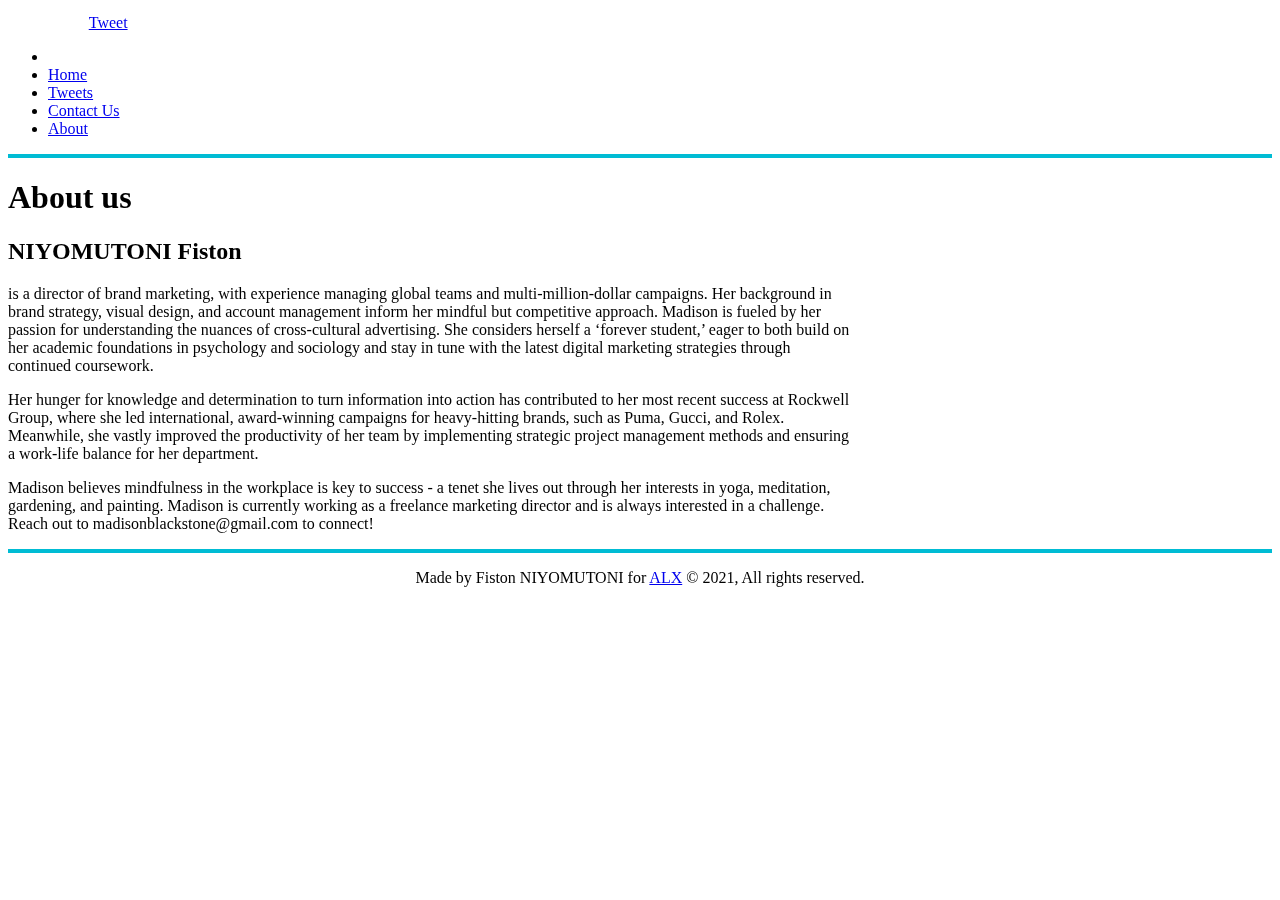
==== about.html @ d11adc97 "first commit" ====
<!DOCTYPE html>
<html lang="en">
  <head>
    <title>
      Premier League News 
    </title>
    <meta charset="UTF-8">
    <link href="https://alx-apply.hbtn.io/level2/school.css" rel="stylesheet">
    <link href="styles.css" rel="stylesheet">
    <meta name="viewport" content="width=device-width, initial-scale=1">
  </head>
  <body class="works_on_smartphone">    

    <script>
      window.twttr = (function (d, s, id) {
      var js,
      fjs = d.getElementsByTagName(s)[0],
      t = window.twttr || {};
      if (d.getElementById(id)) return t;
      js = d.createElement(s);
      js.id = id;
      js.src = "https://platform.twitter.com/widgets.js";
      fjs.parentNode.insertBefore(js, fjs);

      t._e = [];
      t.ready = function (f) {
      t._e.push(f);
      };

      return t;
      })(document, "script", "twitter-wjs");
       </script>

    <header>

      <div class="right">
	<iframe src="https://www.facebook.com/plugins/share_button.php?
		href=http%3A%2F%2F3.236.112.174%2Findex.html&layout=button_count&size=small&width=77&height=20&appId"
		width="77"
		height="20"
		style="border:none;overflow:hidden"
		scrolling="no"
		frameborder="0"
		allowfullscreen="true"
		allow="autoplay; clipboard-write; encrypted-media; picture-in-picture; web-share">
	</iframe>


	<a class="twitter-share-button"
	   href="https://twitter.com/intent/tweet?text=http://3.236.112.174/">
	  Tweet
	</a>

	</div>
      
	<ul>
	  <li><a href="index.html"> <img src="https://1000logos.net/wp-content/uploads/2017/05/Premier_League_logo_PNG2.png" width="100" alt=""></a></li>
	  <li class="lifi"><a href="./index.html">Home</a></li>
	  <li class="lifi"><a href="./tweets.html">Tweets</a></li>
	  <li class="lifi"><a href="./contact.html">Contact Us</a></li>
	  <li class="lifi"><a href="#">About</a></li>
	</ul>
      
    </header>

    <main>
      <article>
	<h1>About us</h1>
	<h2>NIYOMUTONI Fiston</h2>
	<p>is a director of brand marketing, with experience managing global teams and multi-million-dollar campaigns. Her background in brand strategy, visual design, and account management inform her mindful but competitive approach. Madison is fueled by her passion for understanding the nuances of cross-cultural advertising. She considers herself a ‘forever student,’ eager to both build on her academic foundations in psychology and sociology and stay in tune with the latest digital marketing strategies through continued coursework.</P>

	<P>Her hunger for knowledge and determination to turn information into action has contributed to her most recent success at Rockwell Group, where she led international, award-winning campaigns for heavy-hitting brands, such as Puma, Gucci, and Rolex. Meanwhile, she vastly improved the productivity of her team by implementing strategic project management methods and ensuring a work-life balance for her department.</P>

	<P>Madison believes mindfulness in the workplace is key to success - a tenet she lives out through her interests in yoga, meditation, gardening, and painting. Madison is currently working as a freelance marketing director and is always interested in a challenge. Reach out to madisonblackstone@gmail.com to connect!</P>
	
      </article>
      <aside>

	<div id="disqus_thread"></div>
	<script>
	  /**
	  *  RECOMMENDED CONFIGURATION VARIABLES: EDIT AND UNCOMMENT THE SECTION BELOW TO INSERT DYNAMIC VALUES FROM YOUR PLATFORM OR CMS.
	  *  LEARN WHY DEFINING THESE VARIABLES IS IMPORTANT: https://disqus.com/admin/universalcode/#configuration-variables    */
	  /*
	  var disqus_config = function () {
	  this.page.url = PAGE_URL;  // Replace PAGE_URL with your page's canonical URL variable
	  this.page.identifier = PAGE_IDENTIFIER; // Replace PAGE_IDENTIFIER with your page's unique identifier variable
	  };
	  */
	  (function() { // DON'T EDIT BELOW THIS LINE
	  var d = document, s = d.createElement('script');
	  s.src = 'https://http-3-236-112-174.disqus.com/embed.js';
	  s.setAttribute('data-timestamp', +new Date());
	  (d.head || d.body).appendChild(s);
	  })();
	</script>
	<noscript>Please enable JavaScript to view the <a href="https://disqus.com/?ref_noscript">comments powered by Disqus.</a></noscript>
	
      </aside>
    </main>

    <footer>
      <p class="contactfi">Made by Fiston NIYOMUTONI for <a href="https://alx-apply.hbtn.io" target="_blank">ALX</a> &copy; 2021, All rights reserved.</p>
    </footer>

    <script id="dsq-count-scr" src="//http-3-236-112-174.disqus.com/count.js" async></script>
    
  </body>
  </html>
---- styles.css ----
.contactfi {
    text-align: center;
}
body {
    display: flex;
    flex-direction: column;
}
main {
    display: flex;
    flex-direction: row;
    flex: auto;
}
article {
    flex: 2;
    overflow-y:auto;
    margin-top: 0px;
}
aside{
    flex: 1;
    overflow-y: auto;
}

input, textarea {
    width: 100%;
    margin-top: 10px;
    padding: 5px 0;
    font-size: 16px;
    border: none;
    border-bottom: 1px solid #00bcd4;
    outline: none;
    resize: none;
}
button {
    width: 100px;
    margin-top: 10px;
    background: #00bcd4;
    color: #fff;
    border: none;
    cursor: pointer;
    padding: 10px;
    font-size:18px;
}
footer {
    border-top: 4px solid #00bcd4;
    margin-bottom: 0px;
}
header {
    border-bottom: 4px solid #00bcd4;
    margin-bottom: 0px;
}
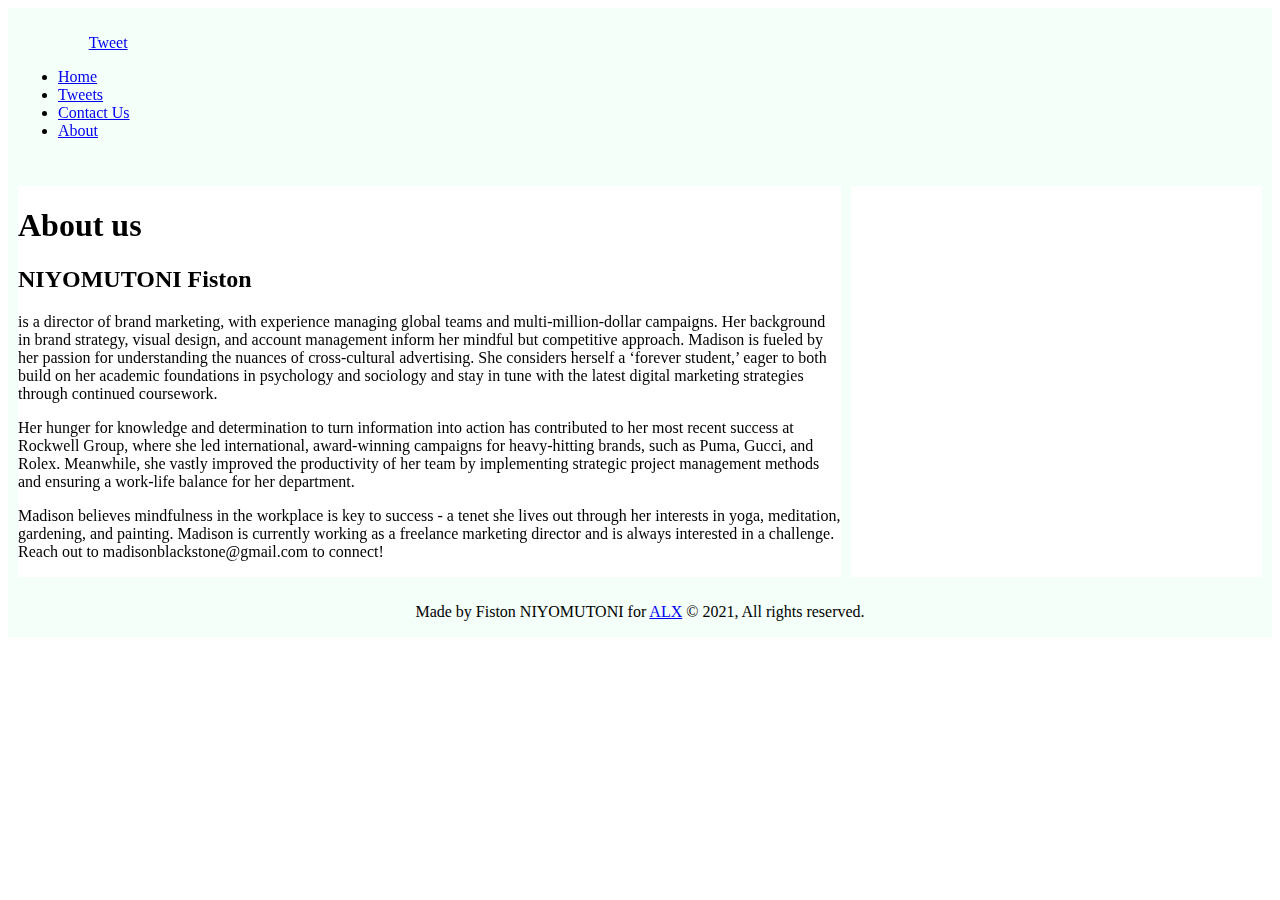
==== commit c95630f0: "cantact page" ====
--- a/about.html
+++ b/about.html
@@ -34,17 +34,10 @@
     <header>
 
       <div class="right">
-	<iframe src="https://www.facebook.com/plugins/share_button.php?
-		href=http%3A%2F%2F3.236.112.174%2Findex.html&layout=button_count&size=small&width=77&height=20&appId"
-		width="77"
-		height="20"
-		style="border:none;overflow:hidden"
-		scrolling="no"
-		frameborder="0"
-		allowfullscreen="true"
-		allow="autoplay; clipboard-write; encrypted-media; picture-in-picture; web-share">
+
+	<iframe src="https://www.facebook.com/plugins/share_button.php?href=http%3A%2F%2F3.236.112.174%2F&layout=button&size=small&width=67&height=20&appId" width="67" height="20" 
+		style="border:none;overflow:hidden" scrolling="no" frameborder="0" allowfullscreen="true" allow="autoplay; clipboard-write; encrypted-media; picture-in-picture; web-share">
 	</iframe>
-
 
 	<a class="twitter-share-button"
 	   href="https://twitter.com/intent/tweet?text=http://3.236.112.174/">
@@ -54,7 +47,6 @@
 	</div>
       
 	<ul>
-	  <li><a href="index.html"> <img src="https://1000logos.net/wp-content/uploads/2017/05/Premier_League_logo_PNG2.png" width="100" alt=""></a></li>
 	  <li class="lifi"><a href="./index.html">Home</a></li>
 	  <li class="lifi"><a href="./tweets.html">Tweets</a></li>
 	  <li class="lifi"><a href="./contact.html">Contact Us</a></li>
--- a/styles.css
+++ b/styles.css
@@ -1,3 +1,5 @@
+
+
 
 
 .contactfi {
@@ -11,6 +13,7 @@
     display: flex;
     flex-direction: row;
     flex: auto;
+    border-left: 10px solid #f5fffa;
 }
 article {
     flex: 2;
@@ -20,6 +23,8 @@
 aside{
     flex: 1;
     overflow-y: auto;
+    border-right: 10px solid #f5fffa;
+    border-left: 10px solid #f5fffa;
 }
 
 input, textarea {
@@ -32,6 +37,7 @@
     outline: none;
     resize: none;
 }
+
 button {
     width: 100px;
     margin-top: 10px;
@@ -42,11 +48,17 @@
     padding: 10px;
     font-size:18px;
 }
+
 footer {
-    border-top: 4px solid #00bcd4;
+    border-top: 10px solid #f5fffa;
     margin-bottom: 0px;
+    background-color: #f5fffa;
 }
 header {
-    border-bottom: 4px solid #00bcd4;
-    margin-bottom: 0px;
+    padding: 20px 10px;
+    border-bottom: 10px solid #f5fffa;
+    background-color: #f5fffa;
 }
+.lifi a:hover{
+    color: #00bcd4;
+}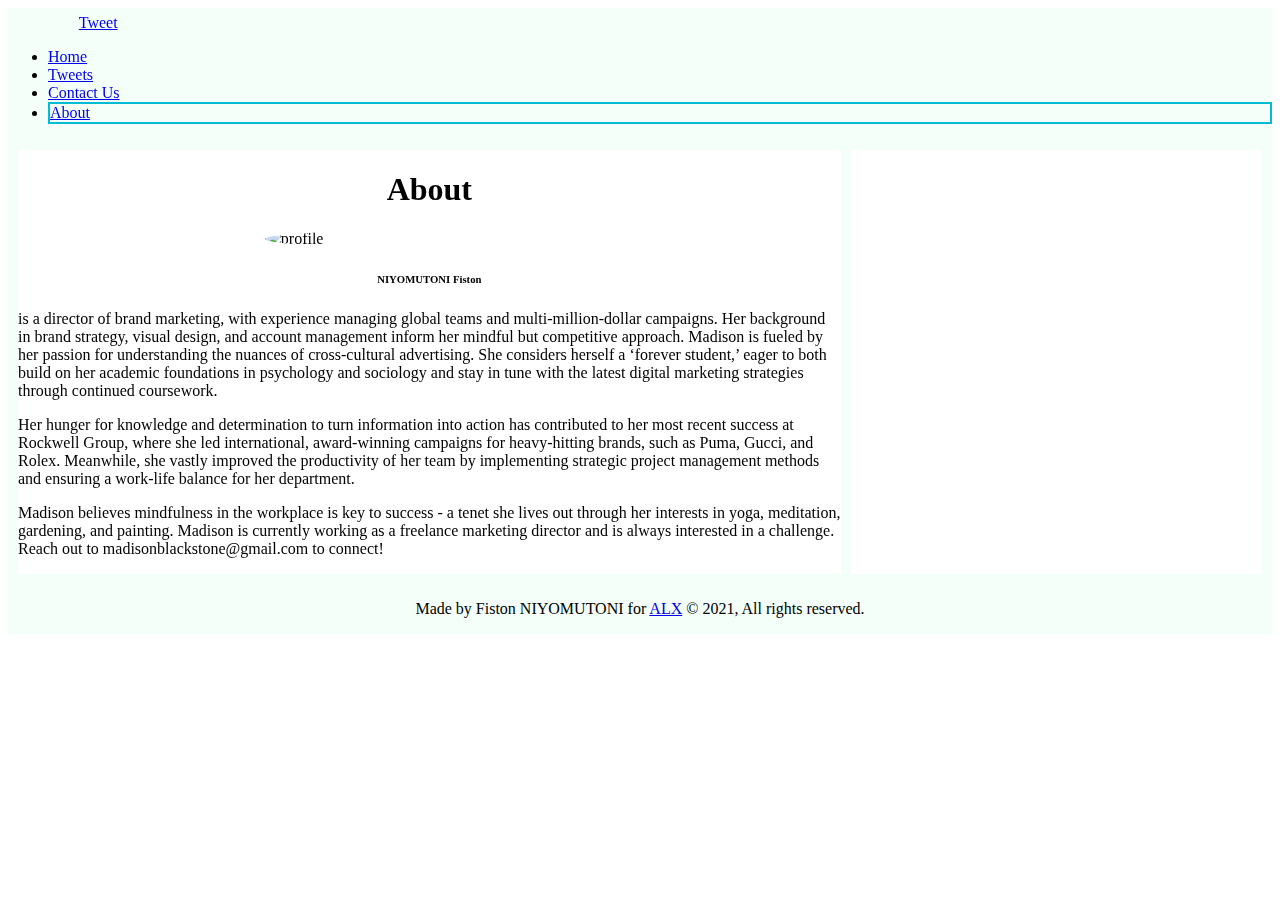
==== commit d06a63a6: "profile updated" ====
--- a/about.html
+++ b/about.html
@@ -8,6 +8,7 @@
     <link href="https://alx-apply.hbtn.io/level2/school.css" rel="stylesheet">
     <link href="styles.css" rel="stylesheet">
     <meta name="viewport" content="width=device-width, initial-scale=1">
+    <script src="https://apps.elfsight.com/p/platform.js" defer></script>
   </head>
   <body class="works_on_smartphone">    
 
@@ -50,21 +51,23 @@
 	  <li class="lifi"><a href="./index.html">Home</a></li>
 	  <li class="lifi"><a href="./tweets.html">Tweets</a></li>
 	  <li class="lifi"><a href="./contact.html">Contact Us</a></li>
-	  <li class="lifi"><a href="#">About</a></li>
+	  <li class="lifi active"><a href="#">About</a></li>
 	</ul>
       
     </header>
 
     <main>
       <article>
-	<h1>About us</h1>
-	<h2>NIYOMUTONI Fiston</h2>
+	<h1 class="contactfi">About</h1>
+	<img class="fist" src="https://i.ibb.co/g3HLdZg/profile.png" alt="profile">
+	<h6 class="contactfi">NIYOMUTONI Fiston</h6>
 	<p>is a director of brand marketing, with experience managing global teams and multi-million-dollar campaigns. Her background in brand strategy, visual design, and account management inform her mindful but competitive approach. Madison is fueled by her passion for understanding the nuances of cross-cultural advertising. She considers herself a ‘forever student,’ eager to both build on her academic foundations in psychology and sociology and stay in tune with the latest digital marketing strategies through continued coursework.</P>
 
 	<P>Her hunger for knowledge and determination to turn information into action has contributed to her most recent success at Rockwell Group, where she led international, award-winning campaigns for heavy-hitting brands, such as Puma, Gucci, and Rolex. Meanwhile, she vastly improved the productivity of her team by implementing strategic project management methods and ensuring a work-life balance for her department.</P>
 
 	<P>Madison believes mindfulness in the workplace is key to success - a tenet she lives out through her interests in yoga, meditation, gardening, and painting. Madison is currently working as a freelance marketing director and is always interested in a challenge. Reach out to madisonblackstone@gmail.com to connect!</P>
-	
+
+	<div class="elfsight-app-25caf670-b7a9-46ee-b9a4-a85f0bafe1f3"></div>
       </article>
       <aside>
 
--- a/styles.css
+++ b/styles.css
@@ -1,5 +1,13 @@
-
-
+.active{
+    border:2px solid #00bcd4;
+}
+.fist{
+    border-radius: 50%;
+    display: block;
+    margin-left: auto;
+    margin-right: auto;
+    width: 40%;
+}
 
 
 .contactfi {
@@ -55,7 +63,6 @@
     background-color: #f5fffa;
 }
 header {
-    padding: 20px 10px;
     border-bottom: 10px solid #f5fffa;
     background-color: #f5fffa;
 }
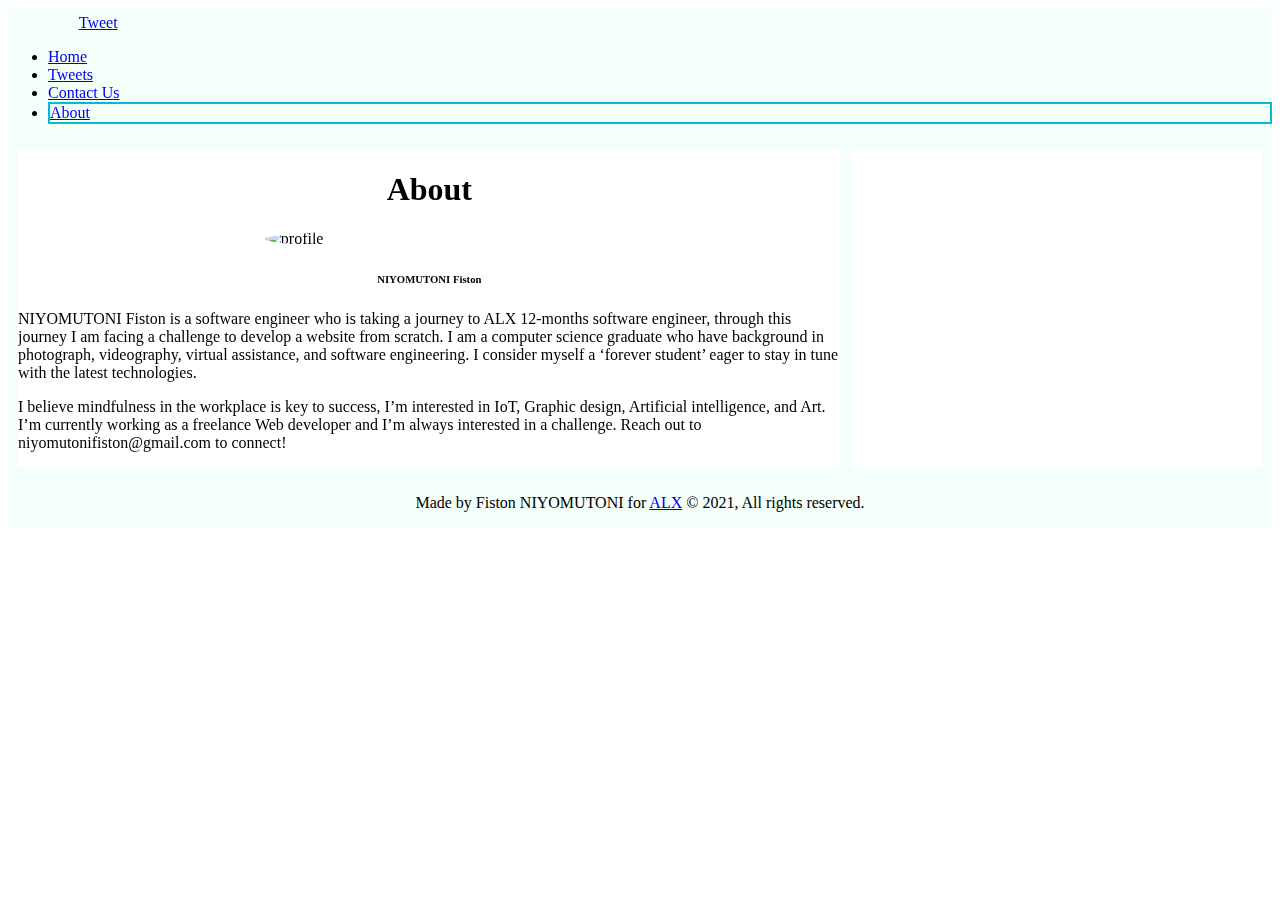
==== commit 535fc273: "last commit" ====
--- a/about.html
+++ b/about.html
@@ -61,11 +61,9 @@
 	<h1 class="contactfi">About</h1>
 	<img class="fist" src="https://i.ibb.co/g3HLdZg/profile.png" alt="profile">
 	<h6 class="contactfi">NIYOMUTONI Fiston</h6>
-	<p>is a director of brand marketing, with experience managing global teams and multi-million-dollar campaigns. Her background in brand strategy, visual design, and account management inform her mindful but competitive approach. Madison is fueled by her passion for understanding the nuances of cross-cultural advertising. She considers herself a ‘forever student,’ eager to both build on her academic foundations in psychology and sociology and stay in tune with the latest digital marketing strategies through continued coursework.</P>
+	<p>NIYOMUTONI Fiston is a software engineer who is taking a journey to ALX 12-months software engineer, through this journey I am facing a challenge to develop a website from scratch. I am a computer science graduate who have background in photograph, videography, virtual assistance, and software engineering. I consider myself a ‘forever student’ eager to stay in tune with the latest technologies.</P>
 
-	<P>Her hunger for knowledge and determination to turn information into action has contributed to her most recent success at Rockwell Group, where she led international, award-winning campaigns for heavy-hitting brands, such as Puma, Gucci, and Rolex. Meanwhile, she vastly improved the productivity of her team by implementing strategic project management methods and ensuring a work-life balance for her department.</P>
-
-	<P>Madison believes mindfulness in the workplace is key to success - a tenet she lives out through her interests in yoga, meditation, gardening, and painting. Madison is currently working as a freelance marketing director and is always interested in a challenge. Reach out to madisonblackstone@gmail.com to connect!</P>
+	<P>I believe mindfulness in the workplace is key to success, I’m interested in IoT, Graphic design, Artificial intelligence, and Art. I’m currently working as a freelance Web developer and I’m always interested in a challenge. Reach out to niyomutonifiston@gmail.com to connect!</P>
 
 	<div class="elfsight-app-25caf670-b7a9-46ee-b9a4-a85f0bafe1f3"></div>
       </article>
--- a/styles.css
+++ b/styles.css
@@ -68,4 +68,24 @@
 }
 .lifi a:hover{
     color: #00bcd4;
+}
+/*icon*/
+.fa-facebook-square {
+    color: #3b5998;
+    background-image: linear-gradient( to bottom, transparent 20%, white 20%, white 93%, transparent 93% );
+    background-size: 55%;
+    background-position: 70% 0;
+    background-repeat: no-repeat;
+}
+.fa.fa-instagram {
+    color: transparent;
+    background: radial-gradient(circle at 30% 107%, #fdf497 0%, #fdf497 5%, #fd5949 45%, #d6249f 60%, #285AEB 90%);
+    background: -webkit-radial-gradient(circle at 30% 107%, #fdf497 0%, #fdf497 5%, #fd5949 45%, #d6249f 60%, #285AEB 90%);
+    background-clip: text;
+    -webkit-background-clip: text;
+}
+
+.fa-twitter-square {
+    color: #00acee;
+    background-color: #fff;
 }